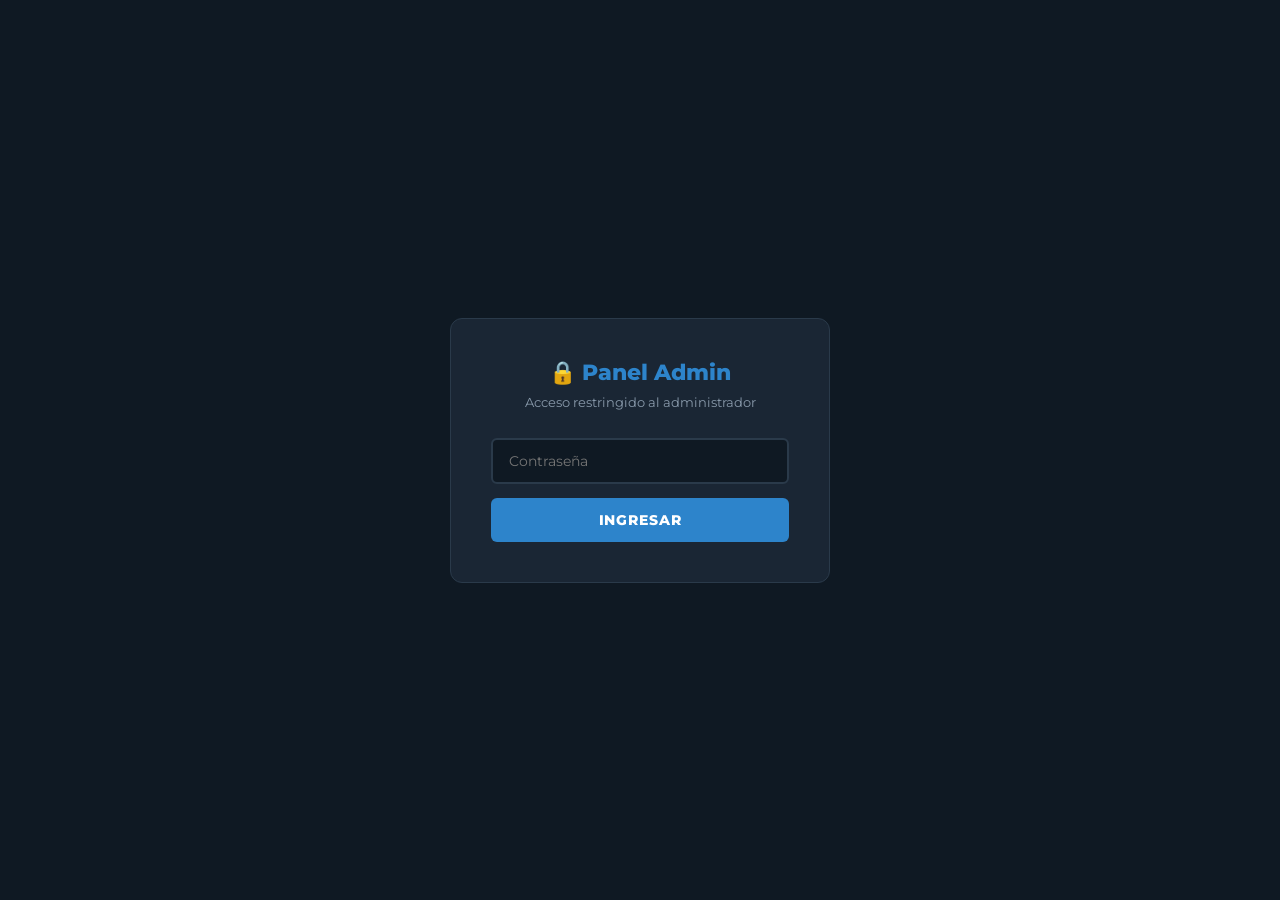
==== Prototipo1/admin.html @ 4df02c7d "Agregamos link a calendario" ====
<!DOCTYPE html>
<html lang="es">
<head>
<meta charset="UTF-8">
<meta name="viewport" content="width=device-width, initial-scale=1.0">
<title>Panel Admin — Lista93</title>
<link href="https://fonts.googleapis.com/css2?family=Montserrat:wght@400;700;800&display=swap" rel="stylesheet">
<link rel="stylesheet" href="estiloadmin.css">

</head>
<body>

<!-- PANTALLA LOGIN -->
<div id="pantalla-login">
  <h1>🔒 Panel Admin</h1>
  <p>Acceso restringido al administrador</p>
  <input type="password" id="input-pass" class="campo" placeholder="Contraseña" onkeydown="if(event.key==='Enter')login()">
  <button class="btn" onclick="login()">Ingresar</button>
  <div class="error-msg" id="error-login">Contraseña incorrecta</div>
</div>

<!-- PANTALLA PANEL -->
<div id="pantalla-panel">
  <div class="panel-header">
    <h1>📸 Panel de Imágenes</h1>
    <button class="btn-salir" onclick="salir()">Cerrar sesión</button>
  </div>
  !-- ── SECCIÓN CALENDARIO (agregar dentro de pantalla-panel en admin.html) ── 

<div style="margin-top: 36px; border-top: 1px solid #2a3a4a; padding-top: 28px;">
  <div class="galeria-titulo">📅 Link del Calendario</div>
 
  <div style="display: flex; gap: 10px; align-items: center;">
    <input
      type="url"
      id="input-calendario"
      class="campo-desc"
      placeholder="https://calendar.google.com/..."
      style="flex: 1; margin-bottom: 0;"
    >
    <button
      class="btn"
      onclick="guardarCalendario()"
      style="width: auto; padding: 11px 24px; white-space: nowrap;"
    >
      Guardar
    </button>
  </div>
 
  <div id="status-calendario" style="
    margin-top: 10px; font-size: 13px; font-weight: 700;
    padding: 8px 12px; border-radius: 6px; display: none;
  "></div>
</div>
 
<script>
  // ── Cargar el link actual al abrir el panel ──
  async function cargarCalendario() {
    try {
      const res = await fetch(`${SUPABASE_URL}/rest/v1/calendario?id=eq.1&select=link`, {
        headers
      });
      const data = await res.json();
      if (data.length && data[0].link) {
        document.getElementById('input-calendario').value = data[0].link;
      }
    } catch(e) {
      console.error('Error cargando calendario:', e);
    }
  }
 
  // ── Guardar el link ──
  async function guardarCalendario() {
    const link = document.getElementById('input-calendario').value.trim();
    const statusEl = document.getElementById('status-calendario');
 
    if (!link) {
      mostrarStatusCal('⚠️ Ingresá un link válido', 'error');
      return;
    }
 
    try {
      const res = await fetch(`${SUPABASE_URL}/rest/v1/calendario?id=eq.1`, {
        method: 'PATCH',
        headers: { ...headers, 'Prefer': 'return=minimal' },
        body: JSON.stringify({ link })
      });
 
      if (!res.ok) throw new Error('Error al guardar');
      mostrarStatusCal('✅ Link guardado correctamente', 'ok');
 
    } catch(e) {
      mostrarStatusCal('❌ Error al guardar el link', 'error');
    }
  }
 
  function mostrarStatusCal(msg, tipo) {
    const el = document.getElementById('status-calendario');
    el.textContent = msg;
    el.style.display = 'block';
    el.style.background = tipo === 'ok' ? '#1a3a2a' : '#3a1a1a';
    el.style.color = tipo === 'ok' ? '#4ade80' : '#ff6b6b';
    setTimeout(() => el.style.display = 'none', 3000);
  }
</script>

  <!-- Upload box -->
  <div class="upload-box" id="upload-box"
    ondragover="event.preventDefault();this.classList.add('drag-over')"
    ondragleave="this.classList.remove('drag-over')"
    ondrop="onDrop(event)">
    <div class="upload-icon">🖼️</div>
    <p><strong>Arrastrá una imagen acá</strong><br>o elegila desde tu dispositivo</p>
    <label class="btn-elegir" for="input-archivo">Elegir imagen</label>
    <input type="file" id="input-archivo" accept="image/*" onchange="onArchivoElegido(event)">
  </div>

  <!-- Preview -->
  <div id="preview-container">
    <img id="preview-img" src="" alt="preview">
    <div id="preview-nombre"></div>
  </div>

  <!-- Descripción -->
  <input type="text" id="input-desc" class="campo-desc" placeholder="Descripción (opcional)">

  <!-- Barra de progreso -->
  <div id="barra-container">
    <div id="barra-fondo"><div id="barra-progreso"></div></div>
    <div id="barra-texto">Subiendo...</div>
  </div>

  <!-- Status -->
  <div id="status-msg"></div>

  <!-- Botón subir -->
  <button class="btn" id="btn-subir" onclick="subirImagen()" disabled>Subir imagen</button>

  <!-- Galería -->
  <div class="galeria-titulo">Imágenes en el carrusel</div>
  <div class="galeria-grid" id="galeria"></div>
</div>

<script>
  // ── CONFIGURACIÓN ──────────────────────────────
  const SUPABASE_URL    = 'https://lnqqmoflqbbgxstxlujy.supabase.co';
  const SUPABASE_KEY    = 'sb_publishable_ehNfp-wrQtIqlDbtNesRww_iFNWR-H3';
  const BUCKET          = 'imagenes';
  const PASSWORD        = 'admin93';   // ← CAMBIÁ ESTA CONTRASEÑA

  // ── HEADERS ────────────────────────────────────
  const headers = {
    'apikey': SUPABASE_KEY,
    'Authorization': 'Bearer ' + SUPABASE_KEY,
    'Content-Type': 'application/json'
  };

  // ── LOGIN ──────────────────────────────────────
  function login() {
    const pass = document.getElementById('input-pass').value;
    if (pass === PASSWORD) {
      document.getElementById('pantalla-login').style.display = 'none';
      document.getElementById('pantalla-panel').style.display = 'block';
      cargarGaleria();
      //NUEVO
      cargarCalendario();
    } else {
      document.getElementById('error-login').style.display = 'block';
    }
  }

  function salir() {
    document.getElementById('pantalla-panel').style.display = 'none';
    document.getElementById('pantalla-login').style.display = 'block';
    document.getElementById('input-pass').value = '';
  }

  // ── ARCHIVO ELEGIDO ────────────────────────────
  let archivoActual = null;

  function onArchivoElegido(e) {
    const file = e.target.files[0];
    if (file) mostrarPreview(file);
  }

  function onDrop(e) {
    e.preventDefault();
    document.getElementById('upload-box').classList.remove('drag-over');
    const file = e.dataTransfer.files[0];
    if (file && file.type.startsWith('image/')) mostrarPreview(file);
  }

  function mostrarPreview(file) {
    archivoActual = file;
    const reader = new FileReader();
    reader.onload = (e) => {
      document.getElementById('preview-img').src = e.target.result;
      document.getElementById('preview-nombre').textContent = file.name;
      document.getElementById('preview-container').style.display = 'block';
      document.getElementById('btn-subir').disabled = false;
    };
    reader.readAsDataURL(file);
  }

  // ── SUBIR IMAGEN ───────────────────────────────
  async function subirImagen() {
    if (!archivoActual) return;

    const btn = document.getElementById('btn-subir');
    btn.disabled = true;
    mostrarStatus('', '');

    // Nombre único para el archivo
    const ext      = archivoActual.name.split('.').pop();
    const nombre   = Date.now() + '.' + ext;
    const desc     = document.getElementById('input-desc').value || '';

    // Mostrar barra
    document.getElementById('barra-container').style.display = 'block';
    document.getElementById('barra-progreso').style.width = '30%';
    document.getElementById('barra-texto').textContent = 'Subiendo imagen...';

    try {
      // 1. Subir al Storage
      const res = await fetch(`${SUPABASE_URL}/storage/v1/object/${BUCKET}/${nombre}`, {
        method: 'POST',
        headers: {
          'apikey': SUPABASE_KEY,
          'Authorization': 'Bearer ' + SUPABASE_KEY,
          'Content-Type': archivoActual.type,
          'x-upsert': 'true'
        },
        body: archivoActual
      });

      document.getElementById('barra-progreso').style.width = '70%';
      document.getElementById('barra-texto').textContent = 'Guardando en base de datos...';

      if (!res.ok) throw new Error('Error al subir la imagen');

      // 2. Obtener URL pública
      const url = `${SUPABASE_URL}/storage/v1/object/public/${BUCKET}/${nombre}`;

      // 3. Guardar URL en la tabla fotos
      const res2 = await fetch(`${SUPABASE_URL}/rest/v1/fotos`, {
        method: 'POST',
        headers: { ...headers, 'Prefer': 'return=minimal' },
        body: JSON.stringify({ url, descripcion: desc })
      });

      if (!res2.ok) throw new Error('Error al guardar en base de datos');

      document.getElementById('barra-progreso').style.width = '100%';
      document.getElementById('barra-texto').textContent = '¡Listo!';

      setTimeout(() => {
        document.getElementById('barra-container').style.display = 'none';
        document.getElementById('barra-progreso').style.width = '0%';
      }, 800);

      mostrarStatus('✅ Imagen subida correctamente', 'ok');
      limpiarForm();
      cargarGaleria();

    } catch (err) {
      document.getElementById('barra-container').style.display = 'none';
      mostrarStatus('❌ Error: ' + err.message, 'error');
      btn.disabled = false;
    }
  }

  function limpiarForm() {
    archivoActual = null;
    document.getElementById('input-archivo').value = '';
    document.getElementById('input-desc').value = '';
    document.getElementById('preview-container').style.display = 'none';
    document.getElementById('btn-subir').disabled = true;
  }

  function mostrarStatus(msg, tipo) {
    const el = document.getElementById('status-msg');
    el.textContent = msg;
    el.className = tipo;
    el.style.display = msg ? 'block' : 'none';
  }

  // ── CARGAR GALERÍA ─────────────────────────────
  async function cargarGaleria() {
    const grid = document.getElementById('galeria');
    grid.innerHTML = '<div class="galeria-vacia">Cargando...</div>';
    try {
      const res = await fetch(`${SUPABASE_URL}/rest/v1/fotos?select=*&order=created_at.desc`, { headers });
      const fotos = await res.json();

      if (!fotos.length) {
        grid.innerHTML = '<div class="galeria-vacia">No hay imágenes todavía</div>';
        return;
      }

      grid.innerHTML = fotos.map(f => `
        <div class="galeria-item" id="item-${f.id}">
          <img src="${f.url}" alt="${f.descripcion || ''}">
          <button class="btn-borrar" onclick="borrarFoto(${f.id}, '${f.url}')" title="Borrar">✕</button>
          <div class="galeria-item-info">
            <div class="galeria-item-desc">${f.descripcion || 'Sin descripción'}</div>
          </div>
        </div>
      `).join('');
    } catch(e) {
      grid.innerHTML = '<div class="galeria-vacia">Error al cargar imágenes</div>';
    }
  }

  // ── BORRAR FOTO ────────────────────────────────
  async function borrarFoto(id, url) {
    if (!confirm('¿Borrar esta imagen?')) return;
    try {
      // Extraer nombre del archivo de la URL
      const nombre = url.split('/').pop();

      // Borrar del Storage
      await fetch(`${SUPABASE_URL}/storage/v1/object/${BUCKET}/${nombre}`, {
        method: 'DELETE',
        headers: { 'apikey': SUPABASE_KEY, 'Authorization': 'Bearer ' + SUPABASE_KEY }
      });

      // Borrar de la base de datos
      await fetch(`${SUPABASE_URL}/rest/v1/fotos?id=eq.${id}`, {
        method: 'DELETE',
        headers
      });

      document.getElementById('item-' + id)?.remove();
      mostrarStatus('🗑️ Imagen borrada', 'ok');
    } catch(e) {
      mostrarStatus('❌ Error al borrar', 'error');
    }
  }
</script>
</body>
</html>
---- Prototipo1/estiloadmin.css ----
*, *::before, *::after { box-sizing: border-box; margin: 0; padding: 0; }
  :root { --azul: #2D84CB; --azul-oscuro: #1A5A96; --blanco: #ffffff; }

  body {
    font-family: 'Montserrat', sans-serif;
    background: #0f1923;
    color: var(--blanco);
    min-height: 100vh;
    display: flex;
    align-items: center;
    justify-content: center;
    padding: 20px;
  }

  /* ── LOGIN ── */
  #pantalla-login {
    background: #1a2634;
    border: 1px solid #2a3a4a;
    border-radius: 12px;
    padding: 40px;
    width: 100%;
    max-width: 380px;
    text-align: center;
  }
  #pantalla-login h1 {
    font-size: 22px; font-weight: 800;
    color: var(--azul); margin-bottom: 8px;
  }
  #pantalla-login p { font-size: 13px; color: #8899aa; margin-bottom: 28px; }

  .campo {
    width: 100%; padding: 12px 16px;
    background: #0f1923; border: 2px solid #2a3a4a;
    border-radius: 6px; color: var(--blanco);
    font-family: 'Montserrat', sans-serif; font-size: 14px;
    margin-bottom: 14px; transition: border-color .2s;
  }
  .campo:focus { outline: none; border-color: var(--azul); }

  .btn {
    width: 100%; padding: 13px;
    background: var(--azul); color: var(--blanco);
    border: none; border-radius: 6px; cursor: pointer;
    font-family: 'Montserrat', sans-serif;
    font-size: 14px; font-weight: 800;
    letter-spacing: .06em; text-transform: uppercase;
    transition: background .2s;
  }
  .btn:hover { background: var(--azul-oscuro); }
  .btn:disabled { background: #2a3a4a; cursor: not-allowed; }

  .error-msg {
    color: #ff6b6b; font-size: 12px;
    margin-top: 10px; display: none;
  }

  /* ── PANEL ── */
  #pantalla-panel {
    display: none;
    width: 100%; max-width: 700px;
  }

  .panel-header {
    display: flex; align-items: center;
    justify-content: space-between; margin-bottom: 28px;
  }
  .panel-header h1 { font-size: 20px; font-weight: 800; color: var(--azul); }
  .btn-salir {
    background: none; border: 1px solid #2a3a4a;
    color: #8899aa; padding: 7px 16px; border-radius: 6px;
    cursor: pointer; font-size: 12px; font-family: 'Montserrat', sans-serif;
    transition: border-color .2s, color .2s;
  }
  .btn-salir:hover { border-color: #ff6b6b; color: #ff6b6b; }

  /* Upload area */
  .upload-box {
    background: #1a2634; border: 2px dashed #2a3a4a;
    border-radius: 12px; padding: 40px 20px;
    text-align: center; margin-bottom: 20px;
    transition: border-color .2s;
    cursor: pointer;
  }
  .upload-box:hover, .upload-box.drag-over { border-color: var(--azul); }
  .upload-icon { font-size: 40px; margin-bottom: 12px; }
  .upload-box p { color: #8899aa; font-size: 14px; margin-bottom: 16px; }
  .upload-box strong { color: var(--blanco); }

  #input-archivo { display: none; }

  .btn-elegir {
    display: inline-block; padding: 10px 24px;
    background: var(--azul); color: var(--blanco);
    border-radius: 6px; cursor: pointer;
    font-size: 13px; font-weight: 700;
    transition: background .2s;
  }
  .btn-elegir:hover { background: var(--azul-oscuro); }

  .campo-desc {
    width: 100%; padding: 11px 16px;
    background: #1a2634; border: 2px solid #2a3a4a;
    border-radius: 6px; color: var(--blanco);
    font-family: 'Montserrat', sans-serif; font-size: 14px;
    margin-bottom: 14px; transition: border-color .2s;
  }
  .campo-desc:focus { outline: none; border-color: var(--azul); }

  /* Preview */
  #preview-container {
    display: none; margin-bottom: 16px;
    background: #1a2634; border-radius: 8px;
    padding: 12px; text-align: center;
  }
  #preview-img {
    max-height: 200px; max-width: 100%;
    border-radius: 6px; object-fit: cover;
  }
  #preview-nombre {
    font-size: 12px; color: #8899aa; margin-top: 8px;
  }

  /* Progress */
  #barra-container {
    display: none; margin-bottom: 16px;
  }
  #barra-fondo {
    background: #2a3a4a; border-radius: 4px; height: 8px; overflow: hidden;
  }
  #barra-progreso {
    height: 100%; background: var(--azul);
    border-radius: 4px; width: 0%;
    transition: width .3s;
  }
  #barra-texto {
    font-size: 12px; color: #8899aa; margin-top: 6px; text-align: center;
  }

  /* Status */
  #status-msg {
    text-align: center; font-size: 13px; font-weight: 700;
    padding: 10px; border-radius: 6px; margin-bottom: 16px;
    display: none;
  }
  #status-msg.ok { background: #1a3a2a; color: #4ade80; }
  #status-msg.error { background: #3a1a1a; color: #ff6b6b; }

  /* Galería */
  .galeria-titulo {
    font-size: 14px; font-weight: 800; color: #8899aa;
    text-transform: uppercase; letter-spacing: .08em;
    margin: 28px 0 14px;
  }
  .galeria-grid {
    display: grid; grid-template-columns: repeat(auto-fill, minmax(150px, 1fr));
    gap: 12px;
  }
  .galeria-item {
    background: #1a2634; border-radius: 8px; overflow: hidden;
    position: relative;
  }
  .galeria-item img {
    width: 100%; height: 110px; object-fit: cover; display: block;
  }
  .galeria-item-info {
    padding: 8px 10px;
  }
  .galeria-item-desc {
    font-size: 11px; color: #8899aa;
    white-space: nowrap; overflow: hidden; text-overflow: ellipsis;
  }
  .btn-borrar {
    position: absolute; top: 6px; right: 6px;
    background: rgba(255,107,107,.9); color: white;
    border: none; border-radius: 4px; width: 24px; height: 24px;
    cursor: pointer; font-size: 14px; line-height: 1;
    display: flex; align-items: center; justify-content: center;
  }
  .galeria-vacia {
    color: #8899aa; font-size: 13px; text-align: center;
    padding: 20px; grid-column: 1/-1;
  }
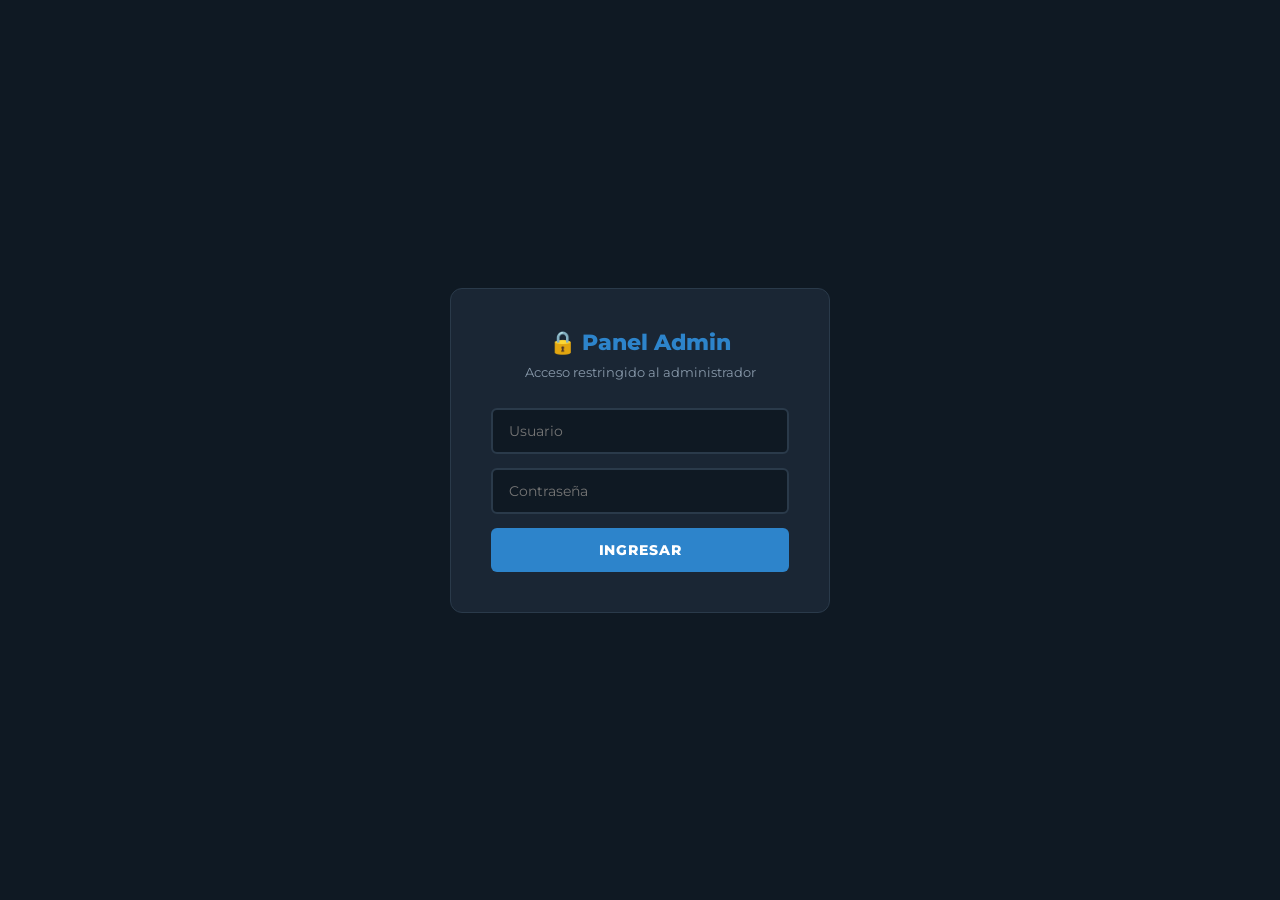
==== commit 513a277f: "Creacion de admins + hash" ====
--- a/Prototipo1/admin.html
+++ b/Prototipo1/admin.html
@@ -1,12 +1,11 @@
-<!DOCTYPE html>
+﻿<!DOCTYPE html>
 <html lang="es">
 <head>
 <meta charset="UTF-8">
 <meta name="viewport" content="width=device-width, initial-scale=1.0">
-<title>Panel Admin — Lista93</title>
+<title>Panel Admin - Lista93</title>
 <link href="https://fonts.googleapis.com/css2?family=Montserrat:wght@400;700;800&display=swap" rel="stylesheet">
 <link rel="stylesheet" href="estiloadmin.css">
-
 </head>
 <body>
 
@@ -14,327 +13,531 @@
 <div id="pantalla-login">
   <h1>🔒 Panel Admin</h1>
   <p>Acceso restringido al administrador</p>
-  <input type="password" id="input-pass" class="campo" placeholder="Contraseña" onkeydown="if(event.key==='Enter')login()">
-  <button class="btn" onclick="login()">Ingresar</button>
-  <div class="error-msg" id="error-login">Contraseña incorrecta</div>
+  <input type="text" id="input-usuario" class="campo" placeholder="Usuario"
+    onkeydown="if(event.key==='Enter')document.getElementById('input-pass').focus()">
+  <input type="password" id="input-pass" class="campo" placeholder="Contraseña"
+    onkeydown="if(event.key==='Enter')login()">
+  <button class="btn" id="btn-login" onclick="login()">Ingresar</button>
+  <div class="error-msg" id="error-login"></div>
 </div>
 
 <!-- PANTALLA PANEL -->
 <div id="pantalla-panel">
   <div class="panel-header">
-    <h1>📸 Panel de Imágenes</h1>
+    <div style="display:flex; align-items:center; gap:12px;">
+      <h1>Panel de Publicaciones</h1>
+      <span id="badge-editar" style="
+        font-size:11px; font-weight:700; padding:4px 10px; border-radius:20px;
+        letter-spacing:.06em; text-transform:uppercase; display:none;
+      "></span>
+    </div>
     <button class="btn-salir" onclick="salir()">Cerrar sesión</button>
   </div>
-  !-- ── SECCIÓN CALENDARIO (agregar dentro de pantalla-panel en admin.html) ── 
-
-<div style="margin-top: 36px; border-top: 1px solid #2a3a4a; padding-top: 28px;">
-  <div class="galeria-titulo">📅 Link del Calendario</div>
- 
-  <div style="display: flex; gap: 10px; align-items: center;">
-    <input
-      type="url"
-      id="input-calendario"
-      class="campo-desc"
-      placeholder="https://calendar.google.com/..."
-      style="flex: 1; margin-bottom: 0;"
-    >
-    <button
-      class="btn"
-      onclick="guardarCalendario()"
-      style="width: auto; padding: 11px 24px; white-space: nowrap;"
-    >
-      Guardar
-    </button>
+
+  <!-- AVISO MODO SOLO LECTURA -->
+  <div id="aviso-readonly" style="
+    display:none; background:#2a1a0a; border:1px solid #a0522d;
+    color:#f4a460; padding:12px 18px; border-radius:8px;
+    font-size:13px; font-weight:600; margin-bottom:20px;
+  ">
+    ⚠️ Tu cuenta tiene permisos de solo lectura. Podés ver las publicaciones pero no realizar cambios.
   </div>
- 
-  <div id="status-calendario" style="
-    margin-top: 10px; font-size: 13px; font-weight: 700;
-    padding: 8px 12px; border-radius: 6px; display: none;
-  "></div>
+
+  <div class="admin-grid">
+    <!-- FORMULARIO NUEVA PUBLICACIÓN -->
+    <div class="admin-card">
+      <div class="admin-card-header">
+        <h2>Crear nueva publicación</h2>
+      </div>
+      <div class="admin-card-body">
+        <input type="text" id="input-titulo" class="campo-desc" placeholder="Título de la publicación">
+        <textarea id="input-desc" class="campo-desc" rows="5" placeholder="Descripción"></textarea>
+        <div class="admin-form-row">
+          <input type="date" id="input-fecha" class="campo-desc" readonly>
+        </div>
+
+        <div class="upload-box" id="upload-box"
+          ondragover="event.preventDefault();this.classList.add('drag-over')"
+          ondragleave="this.classList.remove('drag-over')"
+          ondrop="onDrop(event)">
+          <div class="upload-icon">🖼️</div>
+          <p><strong>Arrastrá una imagen acá</strong><br>o elegila desde tu dispositivo</p>
+          <label class="btn-elegir" id="label-elegir" for="input-archivo">Elegir imagen</label>
+          <input type="file" id="input-archivo" accept="image/*" onchange="onArchivoElegido(event)">
+        </div>
+
+        <div id="preview-container">
+          <img id="preview-img" src="" alt="preview">
+          <div id="preview-nombre"></div>
+        </div>
+
+        <div id="barra-container">
+          <div id="barra-fondo"><div id="barra-progreso"></div></div>
+          <div id="barra-texto">Subiendo...</div>
+        </div>
+
+        <div id="status-msg"></div>
+
+        <button class="btn" id="btn-subir" onclick="guardarPublicacion()" disabled>
+          Guardar publicación
+        </button>
+      </div>
+    </div>
+
+    <!-- LISTA PUBLICACIONES -->
+    <div class="admin-card admin-list-card">
+      <div class="admin-card-header">
+        <h2>Publicaciones vigentes</h2>
+        <div class="admin-pagination" id="pagination-admin"></div>
+      </div>
+      <div id="publicaciones-admin" class="admin-list"></div>
+    </div>
+  </div>
+
+  <!-- CALENDARIO -->
+  <div class="admin-card admin-calendar-card">
+    <div class="admin-card-header">
+      <h2>Calendario</h2>
+    </div>
+    <div class="calendar-card-body">
+      <div class="galeria-titulo">📅 Link del Calendario</div>
+      <div class="admin-form-row" style="margin-top: 10px;">
+        <input type="url" id="input-calendario" class="campo-desc"
+          placeholder="Ingrese link de Google Calendar">
+        <button class="btn" id="btn-calendario" onclick="guardarCalendario()">Guardar</button>
+      </div>
+      <div id="status-calendario" class="admin-calendar-status"></div>
+    </div>
+  </div>
 </div>
- 
+
 <script>
-  // ── Cargar el link actual al abrir el panel ──
+  // ── CONFIG ────────────────────────────────────────
+  const SUPABASE_URL = 'https://lnqqmoflqbbgxstxlujy.supabase.co';
+  const SUPABASE_KEY = 'sb_publishable_ehNfp-wrQtIqlDbtNesRww_iFNWR-H3';
+  const BUCKET       = 'imagenes';
+  const PAGE_SIZE    = 10;
+
+  const headers = {
+    'apikey': SUPABASE_KEY,
+    'Authorization': 'Bearer ' + SUPABASE_KEY,
+    'Content-Type': 'application/json'
+  };
+
+  let archivoActual = null;
+  let adminPage     = 1;
+  let hasNextPage   = false;
+  let puedeEditar   = false; // se actualiza al hacer login
+
+  // ── FECHA URUGUAY ─────────────────────────────────
+  function getUruguayDate() {
+    return new Date().toLocaleDateString('sv', { timeZone: 'America/Montevideo' });
+  }
+
+  // ── LOGIN ─────────────────────────────────────────
+  async function login() {
+    const usuario  = document.getElementById('input-usuario').value.trim();
+    const password = document.getElementById('input-pass').value;
+    const btnLogin = document.getElementById('btn-login');
+    const errorEl  = document.getElementById('error-login');
+
+    if (!usuario || !password) {
+      errorEl.textContent = 'Ingresá usuario y contraseña';
+      errorEl.style.display = 'block';
+      return;
+    }
+
+    btnLogin.disabled = true;
+    btnLogin.textContent = 'Verificando...';
+    errorEl.style.display = 'none';
+
+    try {
+      // Buscar el admin por usuario y verificar contraseña con pgcrypto
+      const res = await fetch(
+        `${SUPABASE_URL}/rest/v1/rpc/verificar_admin`,
+        {
+          method: 'POST',
+          headers,
+          body: JSON.stringify({ p_usuario: usuario, p_password: password })
+        }
+      );
+
+      const data = await res.json();
+
+      // La función devuelve null si no existe, o {id, editar} si es válido
+      if (!data || data.length === 0 || data === null) {
+        errorEl.textContent = 'Usuario o contraseña incorrectos';
+        errorEl.style.display = 'block';
+        btnLogin.disabled = false;
+        btnLogin.textContent = 'Ingresar';
+        return;
+      }
+
+      // Login exitoso
+      puedeEditar = data.editar === true;
+
+      document.getElementById('pantalla-login').style.display  = 'none';
+      document.getElementById('pantalla-panel').style.display  = 'block';
+      document.getElementById('input-fecha').value = getUruguayDate();
+
+      aplicarPermisos();
+      cargarPublicaciones();
+      cargarCalendario();
+
+    } catch (err) {
+      errorEl.textContent = 'Error de conexión. Intentá de nuevo.';
+      errorEl.style.display = 'block';
+      btnLogin.disabled = false;
+      btnLogin.textContent = 'Ingresar';
+    }
+  }
+
+  // ── APLICAR PERMISOS SEGÚN editar ─────────────────
+  function aplicarPermisos() {
+    const badge    = document.getElementById('badge-editar');
+    const aviso    = document.getElementById('aviso-readonly');
+    const btnSubir = document.getElementById('btn-subir');
+    const btnCal   = document.getElementById('btn-calendario');
+    const uploadBox = document.getElementById('upload-box');
+    const labelElegir = document.getElementById('label-elegir');
+
+    badge.style.display = 'inline-block';
+
+    if (puedeEditar) {
+      badge.textContent   = '✏️ Editor';
+      badge.style.background = '#1a3a2a';
+      badge.style.color   = '#4ade80';
+      aviso.style.display = 'none';
+    } else {
+      badge.textContent   = '👁️ Solo lectura';
+      badge.style.background = '#2a1a0a';
+      badge.style.color   = '#f4a460';
+      aviso.style.display = 'block';
+
+      // Deshabilitar todo lo que modifica datos
+      btnSubir.disabled        = true;
+      btnSubir.style.opacity   = '0.4';
+      btnSubir.style.cursor    = 'not-allowed';
+      btnCal.disabled          = true;
+      btnCal.style.opacity     = '0.4';
+      btnCal.style.cursor      = 'not-allowed';
+      uploadBox.style.opacity  = '0.4';
+      uploadBox.style.pointerEvents = 'none';
+      labelElegir.style.cursor = 'not-allowed';
+
+      // Campos de texto deshabilitados
+      ['input-titulo', 'input-desc', 'input-calendario'].forEach(id => {
+        const el = document.getElementById(id);
+        if (el) { el.disabled = true; el.style.opacity = '0.5'; }
+      });
+    }
+  }
+
+  // ── SALIR ─────────────────────────────────────────
+  function salir() {
+    puedeEditar = false;
+    document.getElementById('pantalla-panel').style.display = 'none';
+    document.getElementById('pantalla-login').style.display = 'block';
+    document.getElementById('input-usuario').value = '';
+    document.getElementById('input-pass').value    = '';
+    document.getElementById('btn-login').disabled  = false;
+    document.getElementById('btn-login').textContent = 'Ingresar';
+    document.getElementById('error-login').style.display = 'none';
+  }
+
+  // ── ARCHIVO ───────────────────────────────────────
+  function onArchivoElegido(e) {
+    const file = e.target.files[0];
+    if (file) mostrarPreview(file);
+  }
+
+  function onDrop(e) {
+    e.preventDefault();
+    document.getElementById('upload-box').classList.remove('drag-over');
+    const file = e.dataTransfer.files[0];
+    if (file && file.type.startsWith('image/')) mostrarPreview(file);
+  }
+
+  function mostrarPreview(file) {
+    if (!puedeEditar) return;
+    archivoActual = file;
+    const reader  = new FileReader();
+    reader.onload = (e) => {
+      document.getElementById('preview-img').src           = e.target.result;
+      document.getElementById('preview-nombre').textContent = file.name;
+      document.getElementById('preview-container').style.display = 'block';
+      document.getElementById('btn-subir').disabled = false;
+    };
+    reader.readAsDataURL(file);
+  }
+
+  function mostrarStatus(msg, tipo) {
+    const el = document.getElementById('status-msg');
+    el.textContent    = msg;
+    el.className      = tipo;
+    el.style.display  = msg ? 'block' : 'none';
+  }
+
+  function limpiarForm() {
+    archivoActual = null;
+    document.getElementById('input-archivo').value   = '';
+    document.getElementById('input-titulo').value    = '';
+    document.getElementById('input-desc').value      = '';
+    document.getElementById('preview-container').style.display = 'none';
+    document.getElementById('btn-subir').disabled    = true;
+    document.getElementById('input-fecha').value     = getUruguayDate();
+  }
+
+  // ── SUBIR IMAGEN ──────────────────────────────────
+  async function subirArchivo() {
+    const file   = archivoActual;
+    if (!file) return null;
+    const ext    = file.name.split('.').pop();
+    const nombre = Date.now() + '.' + ext;
+
+    document.getElementById('barra-container').style.display = 'block';
+    document.getElementById('barra-progreso').style.width    = '30%';
+    document.getElementById('barra-texto').textContent       = 'Subiendo imagen...';
+
+    const res = await fetch(`${SUPABASE_URL}/storage/v1/object/${BUCKET}/${nombre}`, {
+      method: 'POST',
+      headers: {
+        'apikey': SUPABASE_KEY,
+        'Authorization': 'Bearer ' + SUPABASE_KEY,
+        'Content-Type': file.type,
+        'x-upsert': 'true'
+      },
+      body: file
+    });
+
+    if (!res.ok) throw new Error('Error al subir la imagen');
+
+    document.getElementById('barra-progreso').style.width  = '70%';
+    document.getElementById('barra-texto').textContent     = 'Generando URL...';
+
+    return `${SUPABASE_URL}/storage/v1/object/public/${BUCKET}/${nombre}`;
+  }
+
+  // ── GUARDAR PUBLICACIÓN ───────────────────────────
+  async function guardarPublicacion() {
+    if (!puedeEditar) return;
+
+    const titulo      = document.getElementById('input-titulo').value.trim();
+    const descripcion = document.getElementById('input-desc').value.trim();
+    const fecha       = getUruguayDate();
+    const idfoto      = 'IMG-' + Date.now();
+    let   urlFoto     = null;
+
+    if (!titulo) { mostrarStatus('⚠️ Ingresá un título', 'error'); return; }
+    if (!archivoActual) { mostrarStatus('⚠️ Seleccioná una imagen', 'error'); return; }
+
+    try {
+      urlFoto = await subirArchivo();
+      if (!urlFoto) throw new Error('No se pudo generar la URL de la imagen');
+
+      const res = await fetch(`${SUPABASE_URL}/rest/v1/publicacion`, {
+        method: 'POST',
+        headers: { ...headers, 'Prefer': 'return=minimal' },
+        body: JSON.stringify({
+          titulo,
+          IDfoto: idfoto,
+          descripcion: descripcion || null,
+          fecha,
+          url_foto: urlFoto
+        })
+      });
+
+      if (!res.ok) throw new Error('Error al guardar la publicación');
+
+      mostrarStatus('✅ Publicación guardada correctamente', 'ok');
+      limpiarForm();
+      cargarPublicaciones(adminPage);
+
+    } catch (err) {
+      mostrarStatus('❌ ' + err.message, 'error');
+    } finally {
+      setTimeout(() => {
+        document.getElementById('barra-container').style.display = 'none';
+        document.getElementById('barra-progreso').style.width    = '0%';
+      }, 800);
+    }
+  }
+
+  // ── HELPERS ───────────────────────────────────────
+  function formatDate(value) {
+    if (!value) return '';
+    return new Date(value).toLocaleDateString('es-UY', {
+      day: '2-digit', month: '2-digit', year: 'numeric',
+      timeZone: 'America/Montevideo'
+    });
+  }
+
+  function escapeHtml(text) {
+    return text
+      ? text.replace(/&/g,'&amp;').replace(/</g,'&lt;').replace(/>/g,'&gt;')
+             .replace(/"/g,'&quot;').replace(/'/g,'&#039;')
+      : '';
+  }
+
+  function toggleDescripcion(id) {
+    const descEl   = document.getElementById('admin-desc-' + id);
+    const btn      = document.getElementById('admin-toggle-' + id);
+    if (!descEl || !btn) return;
+    const full     = descEl.dataset.full || '';
+    const expanded = descEl.dataset.expanded === 'true';
+    if (expanded) {
+      descEl.textContent      = full.slice(0,100) + (full.length > 100 ? '...' : '');
+      descEl.dataset.expanded = 'false';
+      btn.textContent         = 'Ver más';
+    } else {
+      descEl.textContent      = full;
+      descEl.dataset.expanded = 'true';
+      btn.textContent         = 'Mostrar menos';
+    }
+  }
+
+  function renderPagination(page, next) {
+    const wrapper = document.getElementById('pagination-admin');
+    wrapper.innerHTML = `
+      <button class="pagination-button" onclick="cargarPublicaciones(${page-1})"
+        ${page===1?'disabled':''}>Anterior</button>
+      <span>Página ${page}</span>
+      <button class="pagination-button" onclick="cargarPublicaciones(${page+1})"
+        ${!next?'disabled':''}>Siguiente</button>
+    `;
+  }
+
+  // ── CARGAR PUBLICACIONES ──────────────────────────
+  async function cargarPublicaciones(page = 1) {
+    adminPage      = page;
+    const hoy      = getUruguayDate();
+    const offset   = (page-1) * PAGE_SIZE;
+    const grid     = document.getElementById('publicaciones-admin');
+    grid.innerHTML = '<div class="galeria-vacia">Cargando publicaciones...</div>';
+
+    try {
+      const res = await fetch(
+        `${SUPABASE_URL}/rest/v1/publicacion?select=*&fecha=lte.${hoy}&order=fecha.desc,id.desc&limit=${PAGE_SIZE+1}&offset=${offset}`,
+        { headers }
+      );
+      const publicaciones = await res.json();
+      hasNextPage = publicaciones.length > PAGE_SIZE;
+      if (hasNextPage) publicaciones.pop();
+
+      if (!publicaciones.length) {
+        grid.innerHTML = '<div class="galeria-vacia">No hay publicaciones disponibles</div>';
+      } else {
+        // Botón borrar: gris si no puede editar
+        const borrarStyle = puedeEditar
+          ? ''
+          : 'opacity:0.4; cursor:not-allowed; pointer-events:none;';
+
+        grid.innerHTML = publicaciones.map(p => `
+          <div class="admin-item" id="item-${p.id}">
+            <div class="admin-item-media">
+              <img src="${p.url_foto || 'Imagenes/logo_fondo.png'}"
+                   alt="${escapeHtml(p.titulo || 'Publicación')}">
+            </div>
+            <div class="admin-item-main">
+              <div class="admin-item-header">
+                <div>
+                  <div class="admin-item-title">${escapeHtml(p.titulo)}</div>
+                  <div class="admin-item-meta">
+                    ${formatDate(p.fecha)} · ID: ${escapeHtml(p.IDfoto || '-')}
+                  </div>
+                </div>
+                <button class="btn-borrar" style="${borrarStyle}"
+                  onclick="${puedeEditar ? `borrarPublicacion(${p.id}, '${p.url_foto || ''}')` : 'mostrarAvisoSinPermiso()'}"
+                  title="${puedeEditar ? 'Borrar' : 'Sin permisos'}">✕</button>
+              </div>
+              <div class="admin-item-desc"
+                   id="admin-desc-${p.id}"
+                   data-full="${escapeHtml(p.descripcion || '')}"
+                   data-expanded="false">
+                ${escapeHtml((p.descripcion||'').slice(0,100))}${(p.descripcion||'').length>100?'...':''}
+              </div>
+              ${p.descripcion && p.descripcion.length > 100
+                ? `<button class="toggle-btn" id="admin-toggle-${p.id}"
+                     onclick="toggleDescripcion(${p.id})">Ver más</button>`
+                : ''}
+            </div>
+          </div>
+        `).join('');
+      }
+    } catch (e) {
+      grid.innerHTML = '<div class="galeria-vacia">Error al cargar publicaciones</div>';
+    }
+    renderPagination(page, hasNextPage);
+  }
+
+  function mostrarAvisoSinPermiso() {
+    mostrarStatus('⚠️ No tenés permisos para realizar esta acción', 'error');
+    setTimeout(() => mostrarStatus('', ''), 3000);
+  }
+
+  // ── BORRAR PUBLICACIÓN ────────────────────────────
+  async function borrarPublicacion(id, url) {
+    if (!puedeEditar) { mostrarAvisoSinPermiso(); return; }
+    if (!confirm('¿Borrar esta publicación?')) return;
+
+    try {
+      if (url) {
+        const nombre = url.split('/').pop().split('?')[0];
+        if (nombre) {
+          await fetch(`${SUPABASE_URL}/storage/v1/object/${BUCKET}/${nombre}`, {
+            method: 'DELETE',
+            headers: { 'apikey': SUPABASE_KEY, 'Authorization': 'Bearer ' + SUPABASE_KEY }
+          });
+        }
+      }
+      await fetch(`${SUPABASE_URL}/rest/v1/publicacion?id=eq.${id}`, {
+        method: 'DELETE', headers
+      });
+      document.getElementById('item-' + id)?.remove();
+      mostrarStatus('🗑️ Publicación borrada', 'ok');
+      cargarPublicaciones(adminPage);
+    } catch (e) {
+      mostrarStatus('❌ Error al borrar', 'error');
+    }
+  }
+
+  // ── CALENDARIO ────────────────────────────────────
   async function cargarCalendario() {
     try {
-      const res = await fetch(`${SUPABASE_URL}/rest/v1/calendario?id=eq.1&select=link`, {
-        headers
-      });
+      const res  = await fetch(`${SUPABASE_URL}/rest/v1/calendario?id=eq.1&select=link`, { headers });
       const data = await res.json();
-      if (data.length && data[0].link) {
+      if (data.length && data[0].link)
         document.getElementById('input-calendario').value = data[0].link;
-      }
-    } catch(e) {
-      console.error('Error cargando calendario:', e);
-    }
-  }
- 
-  // ── Guardar el link ──
+    } catch (e) { console.error('Error cargando calendario:', e); }
+  }
+
   async function guardarCalendario() {
+    if (!puedeEditar) { mostrarAvisoSinPermiso(); return; }
     const link = document.getElementById('input-calendario').value.trim();
-    const statusEl = document.getElementById('status-calendario');
- 
-    if (!link) {
-      mostrarStatusCal('⚠️ Ingresá un link válido', 'error');
+    if (!link || !/^(https:\/\/calendar\.google\.com|https:\/\/www\.google\.com\/calendar)/.test(link)) {
+      mostrarStatusCal('⚠️ Pegá un link válido de Google Calendar', 'error');
       return;
     }
- 
     try {
       const res = await fetch(`${SUPABASE_URL}/rest/v1/calendario?id=eq.1`, {
         method: 'PATCH',
         headers: { ...headers, 'Prefer': 'return=minimal' },
         body: JSON.stringify({ link })
       });
- 
       if (!res.ok) throw new Error('Error al guardar');
       mostrarStatusCal('✅ Link guardado correctamente', 'ok');
- 
-    } catch(e) {
+    } catch (e) {
       mostrarStatusCal('❌ Error al guardar el link', 'error');
     }
   }
- 
+
   function mostrarStatusCal(msg, tipo) {
     const el = document.getElementById('status-calendario');
-    el.textContent = msg;
-    el.style.display = 'block';
-    el.style.background = tipo === 'ok' ? '#1a3a2a' : '#3a1a1a';
-    el.style.color = tipo === 'ok' ? '#4ade80' : '#ff6b6b';
+    el.textContent        = msg;
+    el.style.display      = 'block';
+    el.style.background   = tipo === 'ok' ? '#1a3a2a' : '#3a1a1a';
+    el.style.color        = tipo === 'ok' ? '#4ade80' : '#ff6b6b';
     setTimeout(() => el.style.display = 'none', 3000);
-  }
-</script>
-
-  <!-- Upload box -->
-  <div class="upload-box" id="upload-box"
-    ondragover="event.preventDefault();this.classList.add('drag-over')"
-    ondragleave="this.classList.remove('drag-over')"
-    ondrop="onDrop(event)">
-    <div class="upload-icon">🖼️</div>
-    <p><strong>Arrastrá una imagen acá</strong><br>o elegila desde tu dispositivo</p>
-    <label class="btn-elegir" for="input-archivo">Elegir imagen</label>
-    <input type="file" id="input-archivo" accept="image/*" onchange="onArchivoElegido(event)">
-  </div>
-
-  <!-- Preview -->
-  <div id="preview-container">
-    <img id="preview-img" src="" alt="preview">
-    <div id="preview-nombre"></div>
-  </div>
-
-  <!-- Descripción -->
-  <input type="text" id="input-desc" class="campo-desc" placeholder="Descripción (opcional)">
-
-  <!-- Barra de progreso -->
-  <div id="barra-container">
-    <div id="barra-fondo"><div id="barra-progreso"></div></div>
-    <div id="barra-texto">Subiendo...</div>
-  </div>
-
-  <!-- Status -->
-  <div id="status-msg"></div>
-
-  <!-- Botón subir -->
-  <button class="btn" id="btn-subir" onclick="subirImagen()" disabled>Subir imagen</button>
-
-  <!-- Galería -->
-  <div class="galeria-titulo">Imágenes en el carrusel</div>
-  <div class="galeria-grid" id="galeria"></div>
-</div>
-
-<script>
-  // ── CONFIGURACIÓN ──────────────────────────────
-  const SUPABASE_URL    = 'https://lnqqmoflqbbgxstxlujy.supabase.co';
-  const SUPABASE_KEY    = 'sb_publishable_ehNfp-wrQtIqlDbtNesRww_iFNWR-H3';
-  const BUCKET          = 'imagenes';
-  const PASSWORD        = 'admin93';   // ← CAMBIÁ ESTA CONTRASEÑA
-
-  // ── HEADERS ────────────────────────────────────
-  const headers = {
-    'apikey': SUPABASE_KEY,
-    'Authorization': 'Bearer ' + SUPABASE_KEY,
-    'Content-Type': 'application/json'
-  };
-
-  // ── LOGIN ──────────────────────────────────────
-  function login() {
-    const pass = document.getElementById('input-pass').value;
-    if (pass === PASSWORD) {
-      document.getElementById('pantalla-login').style.display = 'none';
-      document.getElementById('pantalla-panel').style.display = 'block';
-      cargarGaleria();
-      //NUEVO
-      cargarCalendario();
-    } else {
-      document.getElementById('error-login').style.display = 'block';
-    }
-  }
-
-  function salir() {
-    document.getElementById('pantalla-panel').style.display = 'none';
-    document.getElementById('pantalla-login').style.display = 'block';
-    document.getElementById('input-pass').value = '';
-  }
-
-  // ── ARCHIVO ELEGIDO ────────────────────────────
-  let archivoActual = null;
-
-  function onArchivoElegido(e) {
-    const file = e.target.files[0];
-    if (file) mostrarPreview(file);
-  }
-
-  function onDrop(e) {
-    e.preventDefault();
-    document.getElementById('upload-box').classList.remove('drag-over');
-    const file = e.dataTransfer.files[0];
-    if (file && file.type.startsWith('image/')) mostrarPreview(file);
-  }
-
-  function mostrarPreview(file) {
-    archivoActual = file;
-    const reader = new FileReader();
-    reader.onload = (e) => {
-      document.getElementById('preview-img').src = e.target.result;
-      document.getElementById('preview-nombre').textContent = file.name;
-      document.getElementById('preview-container').style.display = 'block';
-      document.getElementById('btn-subir').disabled = false;
-    };
-    reader.readAsDataURL(file);
-  }
-
-  // ── SUBIR IMAGEN ───────────────────────────────
-  async function subirImagen() {
-    if (!archivoActual) return;
-
-    const btn = document.getElementById('btn-subir');
-    btn.disabled = true;
-    mostrarStatus('', '');
-
-    // Nombre único para el archivo
-    const ext      = archivoActual.name.split('.').pop();
-    const nombre   = Date.now() + '.' + ext;
-    const desc     = document.getElementById('input-desc').value || '';
-
-    // Mostrar barra
-    document.getElementById('barra-container').style.display = 'block';
-    document.getElementById('barra-progreso').style.width = '30%';
-    document.getElementById('barra-texto').textContent = 'Subiendo imagen...';
-
-    try {
-      // 1. Subir al Storage
-      const res = await fetch(`${SUPABASE_URL}/storage/v1/object/${BUCKET}/${nombre}`, {
-        method: 'POST',
-        headers: {
-          'apikey': SUPABASE_KEY,
-          'Authorization': 'Bearer ' + SUPABASE_KEY,
-          'Content-Type': archivoActual.type,
-          'x-upsert': 'true'
-        },
-        body: archivoActual
-      });
-
-      document.getElementById('barra-progreso').style.width = '70%';
-      document.getElementById('barra-texto').textContent = 'Guardando en base de datos...';
-
-      if (!res.ok) throw new Error('Error al subir la imagen');
-
-      // 2. Obtener URL pública
-      const url = `${SUPABASE_URL}/storage/v1/object/public/${BUCKET}/${nombre}`;
-
-      // 3. Guardar URL en la tabla fotos
-      const res2 = await fetch(`${SUPABASE_URL}/rest/v1/fotos`, {
-        method: 'POST',
-        headers: { ...headers, 'Prefer': 'return=minimal' },
-        body: JSON.stringify({ url, descripcion: desc })
-      });
-
-      if (!res2.ok) throw new Error('Error al guardar en base de datos');
-
-      document.getElementById('barra-progreso').style.width = '100%';
-      document.getElementById('barra-texto').textContent = '¡Listo!';
-
-      setTimeout(() => {
-        document.getElementById('barra-container').style.display = 'none';
-        document.getElementById('barra-progreso').style.width = '0%';
-      }, 800);
-
-      mostrarStatus('✅ Imagen subida correctamente', 'ok');
-      limpiarForm();
-      cargarGaleria();
-
-    } catch (err) {
-      document.getElementById('barra-container').style.display = 'none';
-      mostrarStatus('❌ Error: ' + err.message, 'error');
-      btn.disabled = false;
-    }
-  }
-
-  function limpiarForm() {
-    archivoActual = null;
-    document.getElementById('input-archivo').value = '';
-    document.getElementById('input-desc').value = '';
-    document.getElementById('preview-container').style.display = 'none';
-    document.getElementById('btn-subir').disabled = true;
-  }
-
-  function mostrarStatus(msg, tipo) {
-    const el = document.getElementById('status-msg');
-    el.textContent = msg;
-    el.className = tipo;
-    el.style.display = msg ? 'block' : 'none';
-  }
-
-  // ── CARGAR GALERÍA ─────────────────────────────
-  async function cargarGaleria() {
-    const grid = document.getElementById('galeria');
-    grid.innerHTML = '<div class="galeria-vacia">Cargando...</div>';
-    try {
-      const res = await fetch(`${SUPABASE_URL}/rest/v1/fotos?select=*&order=created_at.desc`, { headers });
-      const fotos = await res.json();
-
-      if (!fotos.length) {
-        grid.innerHTML = '<div class="galeria-vacia">No hay imágenes todavía</div>';
-        return;
-      }
-
-      grid.innerHTML = fotos.map(f => `
-        <div class="galeria-item" id="item-${f.id}">
-          <img src="${f.url}" alt="${f.descripcion || ''}">
-          <button class="btn-borrar" onclick="borrarFoto(${f.id}, '${f.url}')" title="Borrar">✕</button>
-          <div class="galeria-item-info">
-            <div class="galeria-item-desc">${f.descripcion || 'Sin descripción'}</div>
-          </div>
-        </div>
-      `).join('');
-    } catch(e) {
-      grid.innerHTML = '<div class="galeria-vacia">Error al cargar imágenes</div>';
-    }
-  }
-
-  // ── BORRAR FOTO ────────────────────────────────
-  async function borrarFoto(id, url) {
-    if (!confirm('¿Borrar esta imagen?')) return;
-    try {
-      // Extraer nombre del archivo de la URL
-      const nombre = url.split('/').pop();
-
-      // Borrar del Storage
-      await fetch(`${SUPABASE_URL}/storage/v1/object/${BUCKET}/${nombre}`, {
-        method: 'DELETE',
-        headers: { 'apikey': SUPABASE_KEY, 'Authorization': 'Bearer ' + SUPABASE_KEY }
-      });
-
-      // Borrar de la base de datos
-      await fetch(`${SUPABASE_URL}/rest/v1/fotos?id=eq.${id}`, {
-        method: 'DELETE',
-        headers
-      });
-
-      document.getElementById('item-' + id)?.remove();
-      mostrarStatus('🗑️ Imagen borrada', 'ok');
-    } catch(e) {
-      mostrarStatus('❌ Error al borrar', 'error');
-    }
   }
 </script>
 </body>
--- a/Prototipo1/estiloadmin.css
+++ b/Prototipo1/estiloadmin.css
@@ -113,8 +113,10 @@
     padding: 12px; text-align: center;
   }
   #preview-img {
-    max-height: 200px; max-width: 100%;
-    border-radius: 6px; object-fit: cover;
+    width: 100%; max-width: 100%;
+    height: auto; max-height: 260px;
+    border-radius: 6px; object-fit: contain;
+    background: #0f1923;
   }
   #preview-nombre {
     font-size: 12px; color: #8899aa; margin-top: 8px;
@@ -160,7 +162,8 @@
     position: relative;
   }
   .galeria-item img {
-    width: 100%; height: 110px; object-fit: cover; display: block;
+    width: 100%; height: 180px; object-fit: contain; display: block;
+    background: #0f1923;
   }
   .galeria-item-info {
     padding: 8px 10px;
@@ -169,12 +172,102 @@
     font-size: 11px; color: #8899aa;
     white-space: nowrap; overflow: hidden; text-overflow: ellipsis;
   }
+  .admin-item {
+    background: #111b28;
+    border: 1px solid #1f2c3d;
+    border-radius: 18px;
+    overflow: hidden;
+    box-shadow: 0 18px 40px rgba(0,0,0,.18);
+    margin-bottom: 18px;
+  }
+  .admin-item-media img {
+    width: 100%;
+    height: 220px;
+    object-fit: contain;
+    background: #0f1923;
+    display: block;
+  }
+  .admin-item-main {
+    padding: 20px;
+  }
+  .admin-item-header {
+    display: flex;
+    align-items: flex-start;
+    justify-content: space-between;
+    gap: 16px;
+    margin-bottom: 14px;
+  }
+  .admin-item-title {
+    font-size: 1rem;
+    font-weight: 800;
+    color: #f8fafc;
+    margin-bottom: 6px;
+  }
+  .admin-item-meta {
+    font-size: 0.85rem;
+    color: #94a3b8;
+  }
+  .admin-item-desc {
+    color: #cbd5e1;
+    line-height: 1.7;
+    margin-bottom: 12px;
+  }
   .btn-borrar {
-    position: absolute; top: 6px; right: 6px;
-    background: rgba(255,107,107,.9); color: white;
-    border: none; border-radius: 4px; width: 24px; height: 24px;
-    cursor: pointer; font-size: 14px; line-height: 1;
-    display: flex; align-items: center; justify-content: center;
+    background: rgba(255,107,107,0.95);
+    color: white;
+    border: none;
+    border-radius: 999px;
+    padding: 8px 12px;
+    min-width: 40px;
+    font-size: 14px;
+    cursor: pointer;
+    transition: transform .2s, background .2s;
+  }
+  .btn-borrar:hover {
+    transform: translateY(-1px);
+    background: rgba(255,107,107,1);
+  }
+  .toggle-btn {
+    background: rgba(45, 132, 203, 0.18);
+    color: var(--blanco);
+    border: 1px solid rgba(45, 132, 203, 0.35);
+    border-radius: 999px;
+    padding: 10px 18px;
+    font-weight: 800;
+    cursor: pointer;
+    transition: background .2s, border-color .2s;
+  }
+  .toggle-btn:hover {
+    background: rgba(45, 132, 203, 0.28);
+    border-color: rgba(45, 132, 203, 0.6);
+  }
+  .admin-pagination {
+    display: flex;
+    justify-content: center;
+    align-items: center;
+    gap: 10px;
+  }
+  .admin-pagination span {
+    color: #94a3b8;
+    font-size: 0.95rem;
+  }
+  .admin-pagination .pagination-button {
+    background: rgba(45, 132, 203, 0.18);
+    color: var(--blanco);
+    border: 1px solid rgba(45, 132, 203, 0.35);
+    border-radius: 999px;
+    padding: 10px 18px;
+    font-weight: 800;
+    cursor: pointer;
+    transition: background .2s, border-color .2s;
+  }
+  .admin-pagination .pagination-button:hover:not(:disabled) {
+    background: rgba(45, 132, 203, 0.28);
+    border-color: rgba(45, 132, 203, 0.6);
+  }
+  .admin-pagination .pagination-button:disabled {
+    opacity: 0.5;
+    cursor: not-allowed;
   }
   .galeria-vacia {
     color: #8899aa; font-size: 13px; text-align: center;
